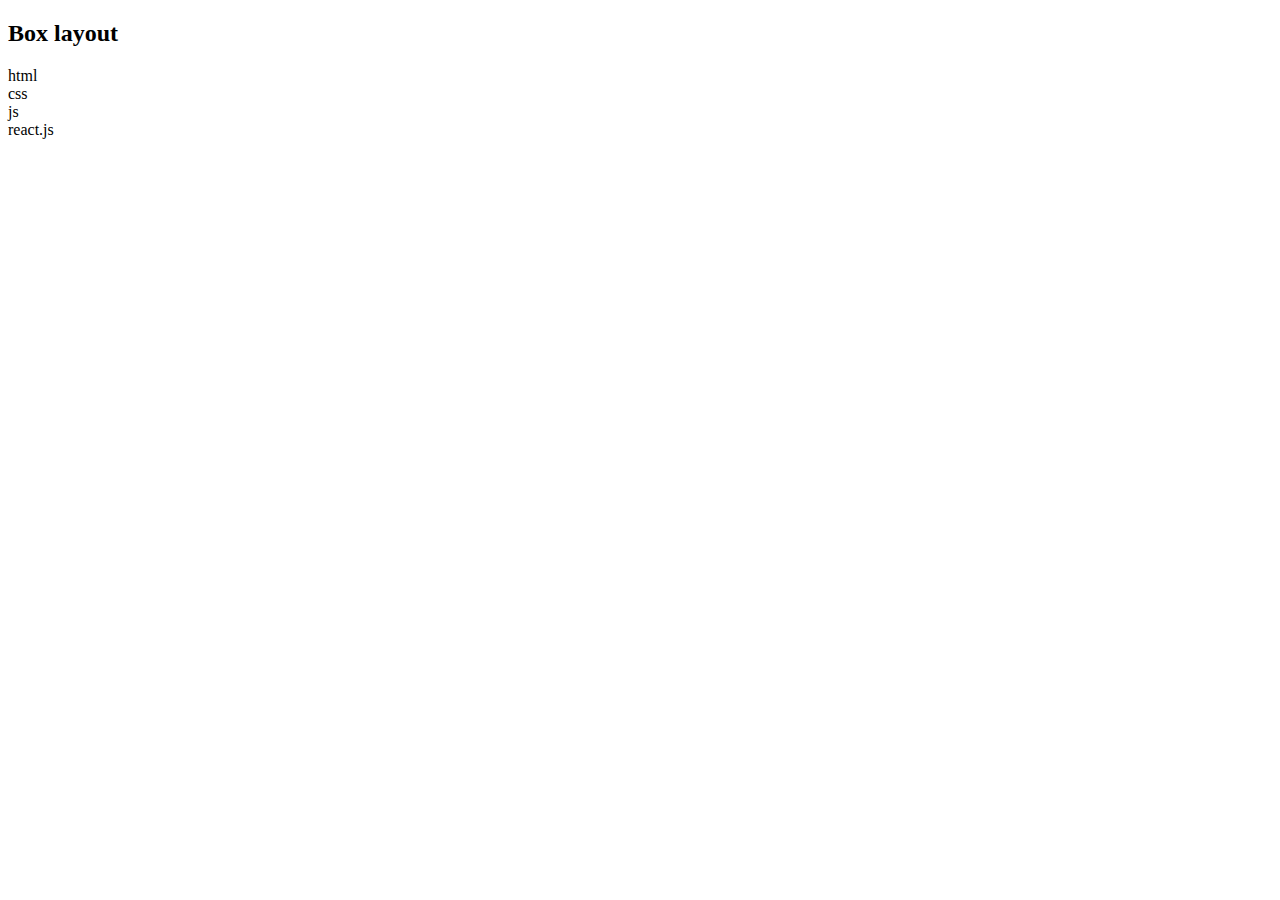
==== box.html @ 39338110 "box" ====
<!DOCTYPE html>
<html lang="en">
<head>
    <meta charset="UTF-8">
    <meta name="viewport" content="width=device-width, initial-scale=1.0">
    <title>Box</title>
    <h2>Box layout</h2>
    <div>
        <li>html</li>
        <li>css </li>
        <li>js</li>
        <li>react.js</li>
    </div>
</head>
<body>
    
</body>
</html>
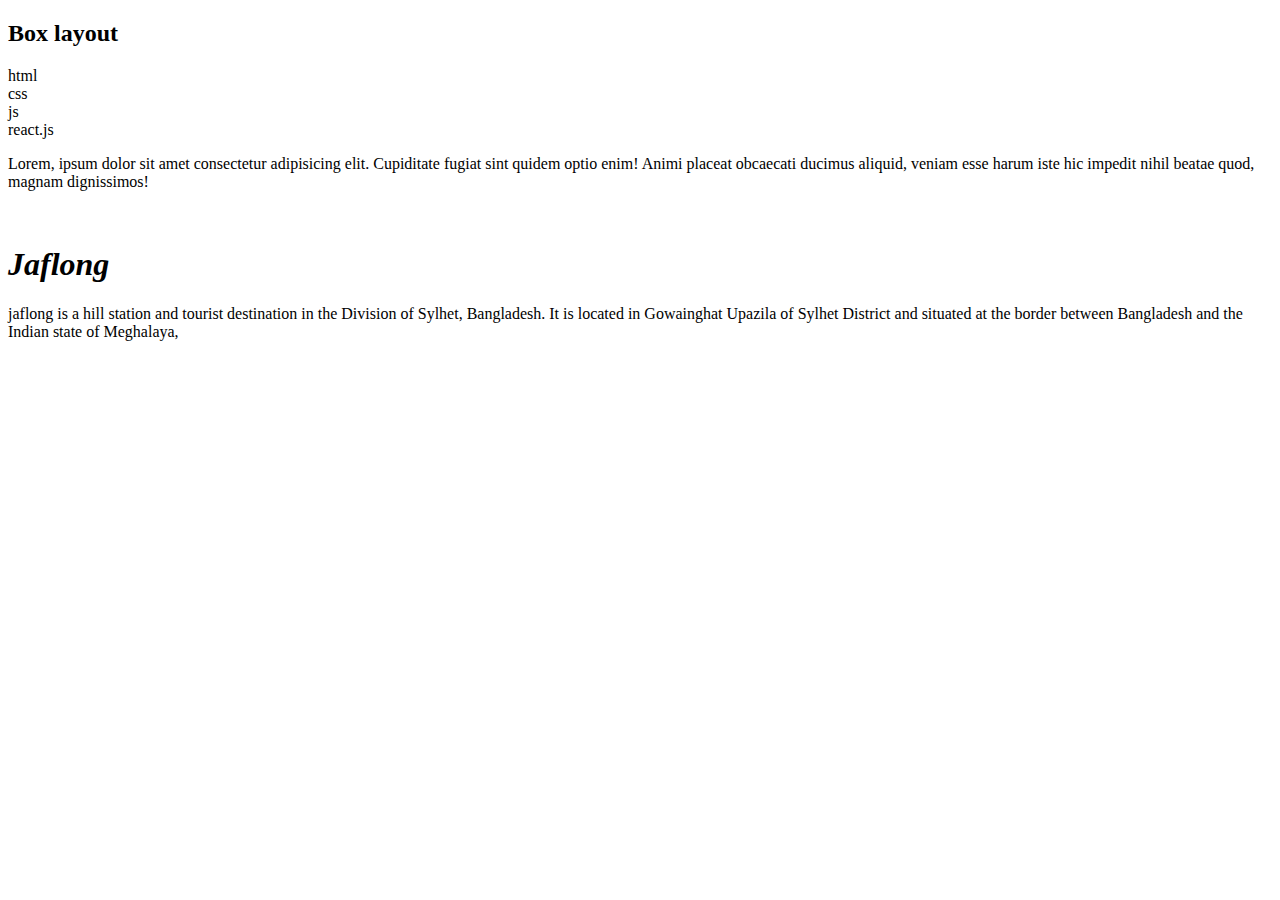
==== commit f67b6152: "box" ====
--- a/box.html
+++ b/box.html
@@ -11,6 +11,10 @@
         <li>js</li>
         <li>react.js</li>
     </div>
+    <p>Lorem, ipsum dolor sit amet consectetur adipisicing elit. Cupiditate fugiat sint quidem optio enim! Animi placeat obcaecati ducimus aliquid, veniam esse harum iste hic impedit nihil beatae quod, magnam dignissimos!</p>
+    <br>
+    <h1><em>Jaflong</em></h1>
+    <p>jaflong is a hill station and tourist destination in the Division of Sylhet, Bangladesh. It is located in Gowainghat Upazila of Sylhet District and situated at the border between Bangladesh and the Indian state of Meghalaya,</p>
 </head>
 <body>
     
